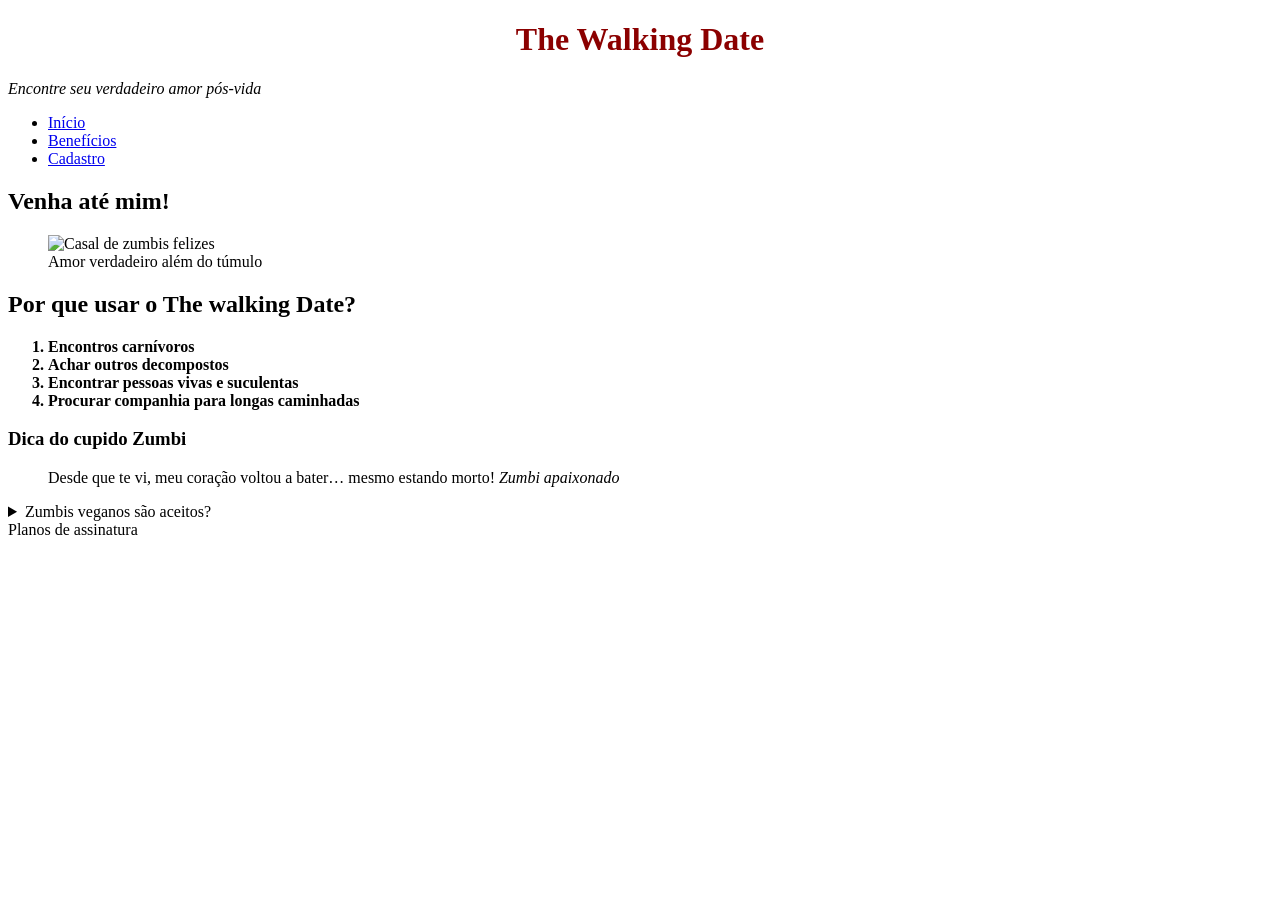
==== the walking date/index.html @ fab05691 "the walking date" ====
<!DOCTYPE html>
<html lang="pt-br">
<head>
    <meta charset="UTF-8">
    <meta name="viewport" content="width=device-width, initial-scale=1.0">
    <title>The Walking Date</title>
</head>
<body>
    <header>
        <h1 style="color: darkred; text-align: center;"> The Walking Date </h1>
        <p><em>Encontre seu verdadeiro amor pós-vida</em></p>
        <nav>
            <ul>
                <li><a href="#">Início</a></li>
                <li><a href="#">Benefícios</a></li>
                <li><a href="#">Cadastro</a></li>
            </ul>
        </nav>
    </header>
    <main>
        <section id="boas-vindas">
            <h2>Venha até mim!</h2>
            <figure>
                <img src="https://images.vexels.com/media/users/3/266578/isolated/lists/30cff70f2777192d1fe25191e46660ad-coracao-de-casal-de-zumbis.png" 
                alt="Casal de zumbis felizes">
                <figcaption>Amor verdadeiro além do túmulo</figcaption>
            </figure>
        </section>
        <section id="Benefícios">
            <h2>Por que usar o The walking Date?</h2>
            <ol>
                <strong>
                    <li>Encontros carnívoros</li>
                    <li>Achar outros decompostos</li>
                    <li>Encontrar pessoas vivas e suculentas</li>
                    <li>Procurar companhia para longas caminhadas</li>
                </strong>
            </ol>
        </section>
        <aside>
            <h3>Dica do cupido Zumbi</h3>
            <section id="Depoimentos">
                <article><blockquote>Desde que te vi, meu coração voltou a bater… mesmo estando morto! <cite>Zumbi apaixonado</cite></blockquote></article>
            </section>
        </aside>
        <section id="faq"> 
            <details>
                <summary>Zumbis veganos são aceitos?</summary>
                <p>NÃO!</p>
            </details>
        </section>
        <section id="planos">
            <table>Planos de assinatura</table>
        </section>
    </main>
</body>
</html>
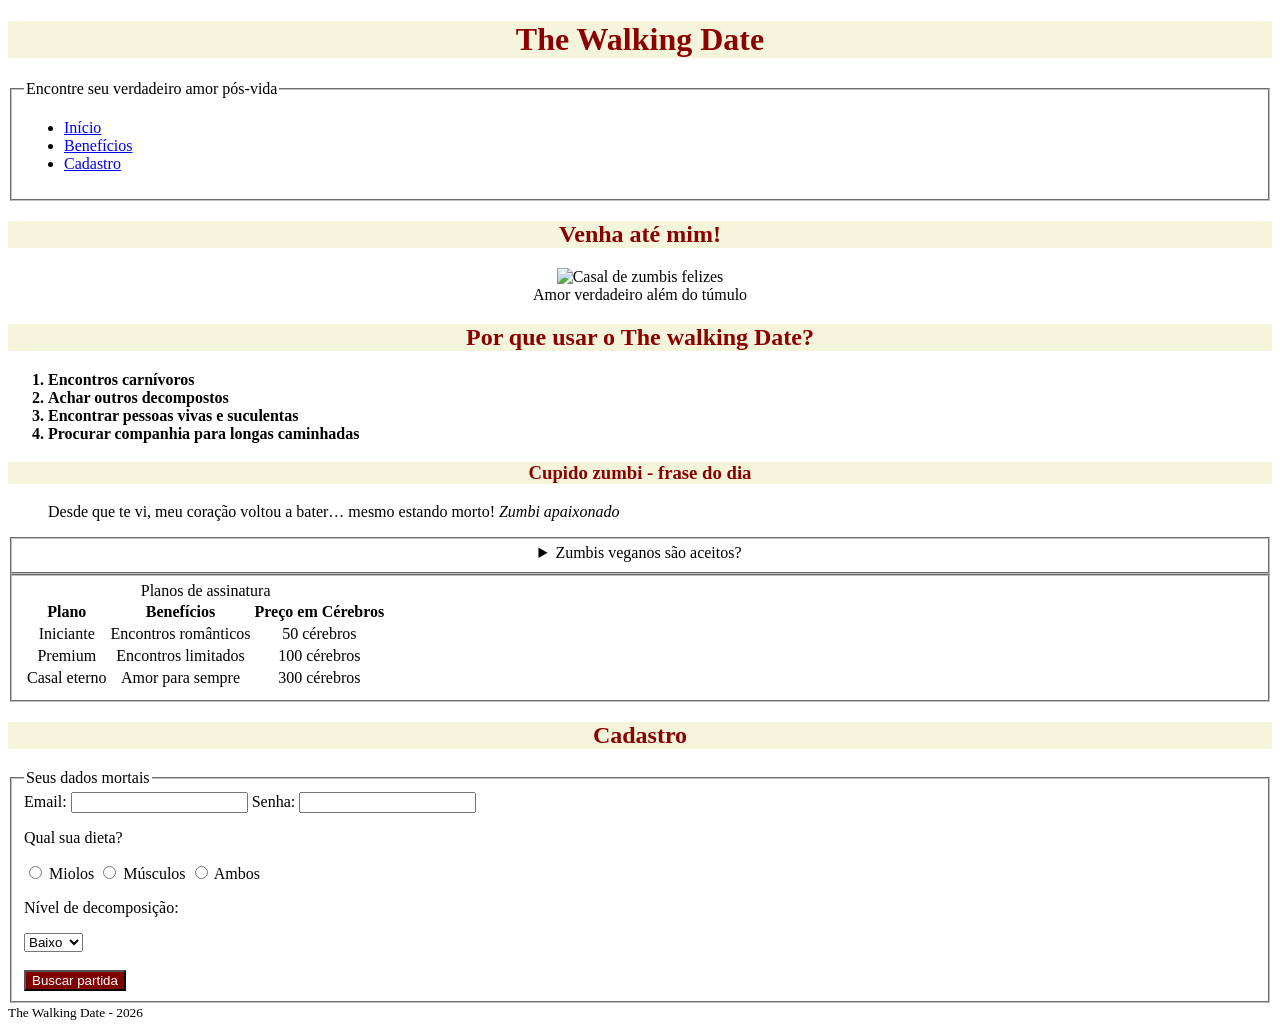
==== commit d503c79f: "the walking date" ====
--- a/the walking date/index.html
+++ b/the walking date/index.html
@@ -5,10 +5,12 @@
     <meta name="viewport" content="width=device-width, initial-scale=1.0">
     <title>The Walking Date</title>
 </head>
+<meta charset="UTF-8">
 <body>
     <header>
-        <h1 style="color: darkred; text-align: center;"> The Walking Date </h1>
-        <p><em>Encontre seu verdadeiro amor pós-vida</em></p>
+        <h1 style="color: darkred; text-align: center; background-color: beige;"> The Walking Date</h1>
+        <fieldset>
+        <legend>Encontre seu verdadeiro amor pós-vida</legend>
         <nav>
             <ul>
                 <li><a href="#">Início</a></li>
@@ -16,18 +18,19 @@
                 <li><a href="#">Cadastro</a></li>
             </ul>
         </nav>
+        </fieldset>
     </header>
     <main>
         <section id="boas-vindas">
-            <h2>Venha até mim!</h2>
-            <figure>
-                <img src="https://images.vexels.com/media/users/3/266578/isolated/lists/30cff70f2777192d1fe25191e46660ad-coracao-de-casal-de-zumbis.png" 
+            <h2 style="color: darkred; text-align: center; background-color: beige;"> Venha até mim! </h2>
+            <figure style="text-align: center;">
+                <img src="https://st.depositphotos.com/1724125/2031/v/450/depositphotos_20310287-stock-illustration-zombie-love.jpg" 
                 alt="Casal de zumbis felizes">
                 <figcaption>Amor verdadeiro além do túmulo</figcaption>
             </figure>
         </section>
         <section id="Benefícios">
-            <h2>Por que usar o The walking Date?</h2>
+            <h2 style="color: darkred; text-align: center; background-color: beige;"> Por que usar o The walking Date?</h2>
             <ol>
                 <strong>
                     <li>Encontros carnívoros</li>
@@ -38,20 +41,84 @@
             </ol>
         </section>
         <aside>
-            <h3>Dica do cupido Zumbi</h3>
+            <h3 style="color: darkred; text-align: center; background-color: beige;"> Cupido zumbi - frase do dia</h3>
             <section id="Depoimentos">
                 <article><blockquote>Desde que te vi, meu coração voltou a bater… mesmo estando morto! <cite>Zumbi apaixonado</cite></blockquote></article>
             </section>
         </aside>
         <section id="faq"> 
-            <details>
+            <fieldset>
+            <details style="text-align: center;">
                 <summary>Zumbis veganos são aceitos?</summary>
                 <p>NÃO!</p>
+                </fieldset>
             </details>
         </section>
         <section id="planos">
-            <table>Planos de assinatura</table>
+            <fieldset>
+            <table style=" text-align: center;">
+                <caption style="text-align: center;">Planos de assinatura</caption>
+                <thead>
+            <tr>
+                <th style="text-align: center;">Plano</th>
+                <th style="text-align: center;">Benefícios</th>
+                <th style="text-align: center;">Preço em Cérebros</th>
+            </tr>
+        </thead>
+        <tbody>
+            <tr>
+               <td style="text-align: center;">Iniciante</td>
+               <td style="text-align: center;">Encontros românticos</td>
+                <td style="text-align: center;">50 cérebros</td>
+            </tr>
+            <tr>
+                <td style="text-align: center;">Premium</td>
+                <td style="text-align: center;">Encontros limitados</td>
+                <td style="text-align: center;">100 cérebros</td>
+            </tr>
+            <tr>
+                <td style="text-align: center;">Casal eterno</td>
+                <td style="text-align: center;">Amor para sempre</td>
+                <td style="text-align: center;">300 cérebros</td>
+            </tr>
+            </tbody>
+            </table>
+            </fieldset>
+        </section>
+        <section id="cadastro">
+            <h2 style="color: darkred; text-align: center; background-color: beige;"> Cadastro</h2>
+            <formaction="#" metho="POST"> 
+                <fieldset>
+                    <legend>Seus dados mortais</legend>
+                    <label>Email:</label>
+                    <input type="text">
+                    <label>Senha:</label>
+                    <input type="email">
+
+                    <p>Qual sua dieta?</p>
+                    <input type="radio"
+                name="dieta"> Miolos
+                    <input type="radio"
+                name="dieta"> Músculos
+                    <input type="radio"
+                name="dieta"> Ambos
+
+                <p>Nível de decomposição:</p>
+                <select>
+                    <option>Baixo</option>
+                    <option>Médio</option>
+                    <option>Alto</option>
+                </select>
+                <br><br>
+                <button type="submit"
+                    style="background-color: rgb(128, 0, 0); color: white;">
+                    Buscar partida
+                </button>
+                </fieldset>
         </section>
     </main>
+    <footer>
+        <small>The Walking Date - 2026</small>
+    </footer>
 </body>
 </html>
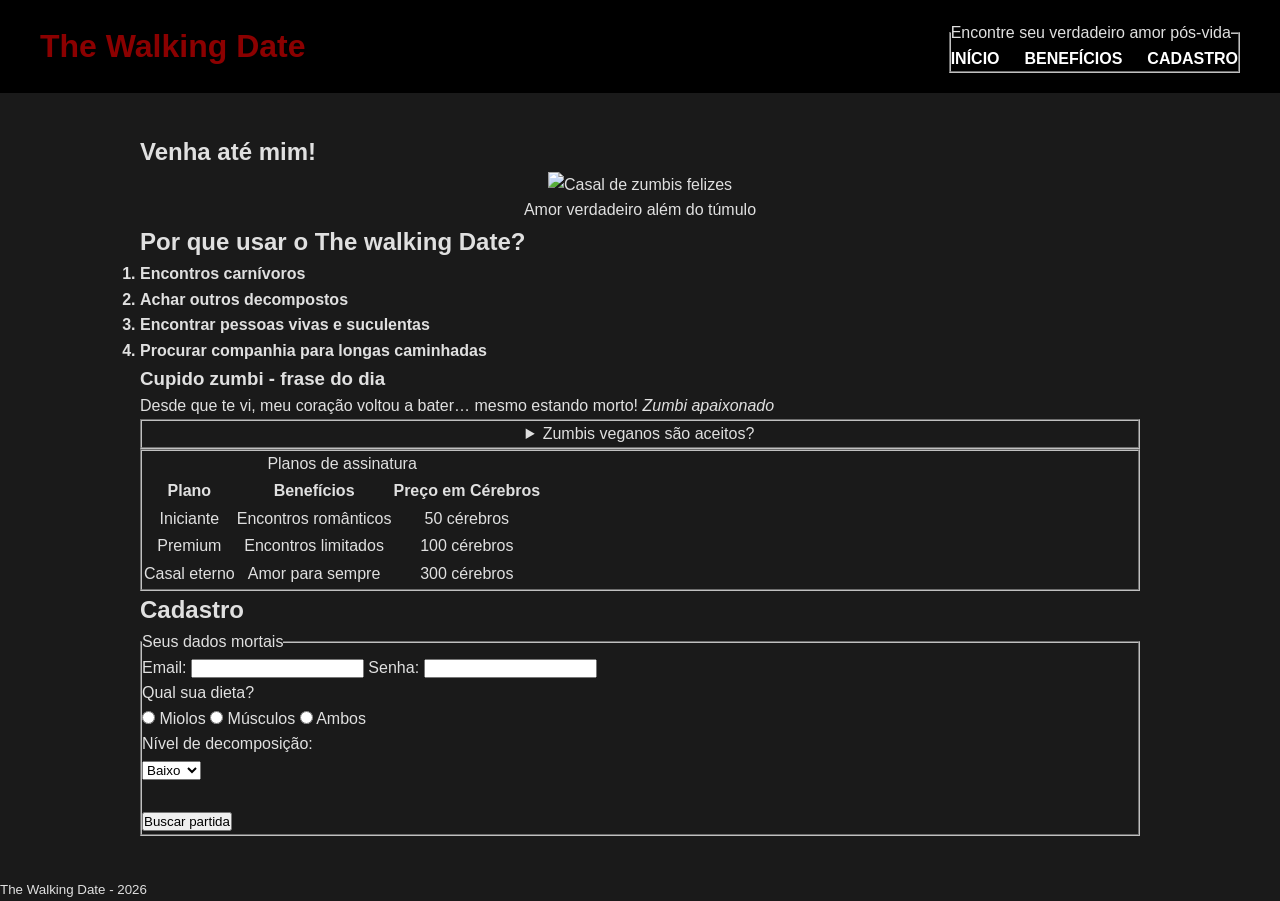
==== commit ff6d6bac: "the walking date" ====
--- a/the walking date/index.html
+++ b/the walking date/index.html
@@ -5,10 +5,13 @@
     <meta name="viewport" content="width=device-width, initial-scale=1.0">
     <title>The Walking Date</title>
 </head>
+
+<link rel='stylesheet' href='style.css'> 
+
 <meta charset="UTF-8">
 <body>
     <header>
-        <h1 style="color: darkred; text-align: center; background-color: beige;"> The Walking Date</h1>
+        <h1>The Walking Date</h1>
         <fieldset>
         <legend>Encontre seu verdadeiro amor pós-vida</legend>
         <nav>
@@ -22,7 +25,7 @@
     </header>
     <main>
         <section id="boas-vindas">
-            <h2 style="color: darkred; text-align: center; background-color: beige;"> Venha até mim! </h2>
+            <h2> Venha até mim! </h2>
             <figure style="text-align: center;">
                 <img src="https://st.depositphotos.com/1724125/2031/v/450/depositphotos_20310287-stock-illustration-zombie-love.jpg" 
                 alt="Casal de zumbis felizes">
@@ -30,7 +33,7 @@
             </figure>
         </section>
         <section id="Benefícios">
-            <h2 style="color: darkred; text-align: center; background-color: beige;"> Por que usar o The walking Date?</h2>
+            <h2> Por que usar o The walking Date?</h2>
             <ol>
                 <strong>
                     <li>Encontros carnívoros</li>
@@ -41,7 +44,7 @@
             </ol>
         </section>
         <aside>
-            <h3 style="color: darkred; text-align: center; background-color: beige;"> Cupido zumbi - frase do dia</h3>
+            <h3> Cupido zumbi - frase do dia</h3>
             <section id="Depoimentos">
                 <article><blockquote>Desde que te vi, meu coração voltou a bater… mesmo estando morto! <cite>Zumbi apaixonado</cite></blockquote></article>
             </section>
@@ -86,7 +89,7 @@
             </fieldset>
         </section>
         <section id="cadastro">
-            <h2 style="color: darkred; text-align: center; background-color: beige;"> Cadastro</h2>
+            <h2> Cadastro</h2>
             <formaction="#" metho="POST"> 
                 <fieldset>
                     <legend>Seus dados mortais</legend>
@@ -110,8 +113,7 @@
                     <option>Alto</option>
                 </select>
                 <br><br>
-                <button type="submit"
-                    style="background-color: rgb(128, 0, 0); color: white;">
+                <button type="submit">
                     Buscar partida
                 </button>
                 </fieldset>
--- a/the walking date/style.css
+++ b/the walking date/style.css
@@ -0,0 +1,52 @@
+* {
+margin: 0; 
+padding: 0; 
+box-sizing: border-box;
+}
+body {
+background-color: #1a1a1a;
+color: #e0e0e0;
+font-family: 'Arial', sans-serif;
+line-height: 1.6;
+
+
+}
+
+:root {
+    --cor-sangue: #8b0000;
+    --cor-zumbi: #2e8b57;
+}
+
+header {
+    background-color: #000000;
+    padding: 20px 40px;
+    display: flex;
+    justify-content: space-between;
+    align-items: center;
+    h1 {
+        color: var(--cor-sangue);
+    }
+    nav {
+        ul {
+            display: flex;
+            gap: 25px;
+            list-style: none;
+        }
+    }
+}
+nav a {
+    text-decoration: none;
+    color: #ffffff;
+    font-weight: bold;
+    text-transform: uppercase;
+    transition: color 0.3s ease;
+}
+
+nav a:hover {
+    color: var(--cor-zumbi);
+}
+
+main {
+    max-width: 1000px;
+    margin: 40px auto;
+}
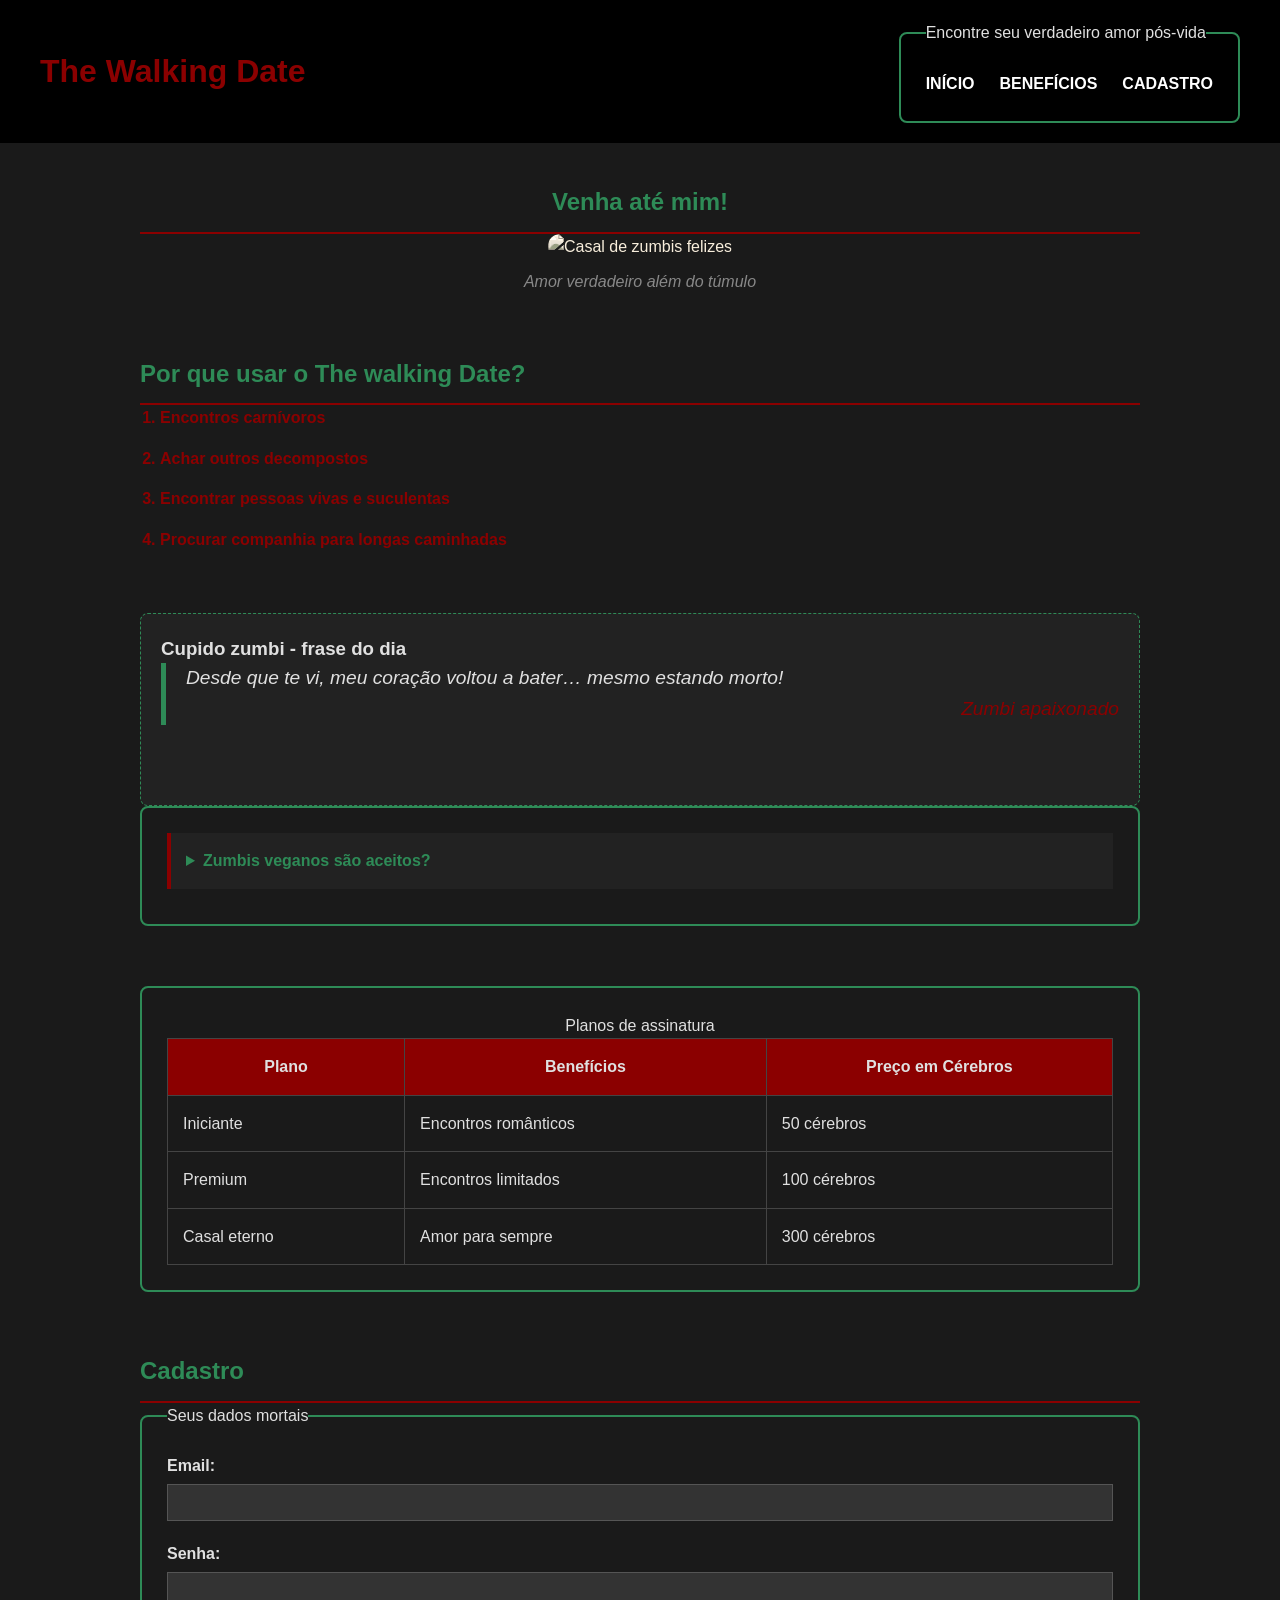
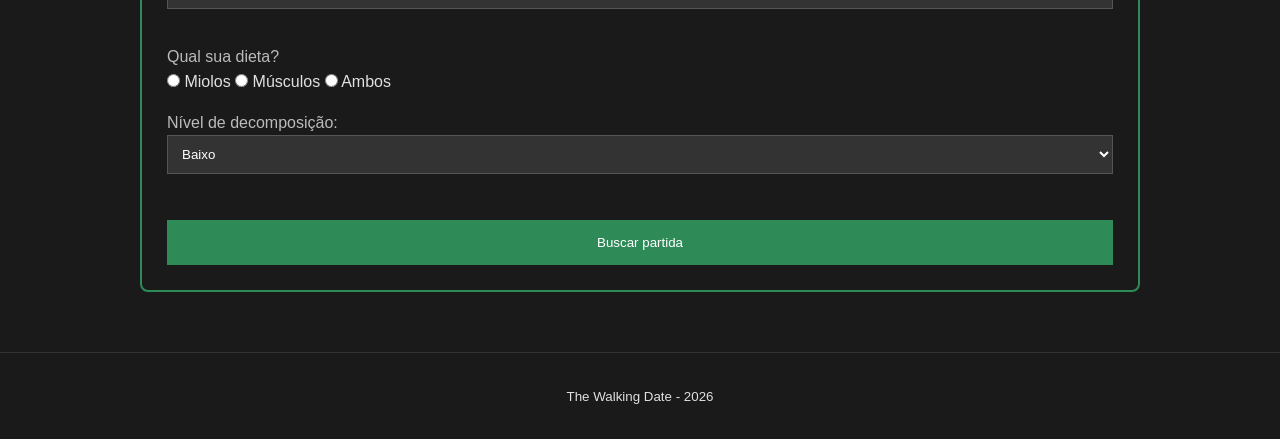
==== commit ad7afcbb: "the walking date" ====
--- a/the walking date/index.html
+++ b/the walking date/index.html
@@ -1,34 +1,36 @@
 <!DOCTYPE html>
 <html lang="pt-br">
+
 <head>
     <meta charset="UTF-8">
     <meta name="viewport" content="width=device-width, initial-scale=1.0">
     <title>The Walking Date</title>
 </head>
 
-<link rel='stylesheet' href='style.css'> 
+<link rel='stylesheet' href='style.css'>
 
 <meta charset="UTF-8">
+
 <body>
     <header>
         <h1>The Walking Date</h1>
         <fieldset>
-        <legend>Encontre seu verdadeiro amor pós-vida</legend>
-        <nav>
-            <ul>
-                <li><a href="#">Início</a></li>
-                <li><a href="#">Benefícios</a></li>
-                <li><a href="#">Cadastro</a></li>
-            </ul>
-        </nav>
+            <legend>Encontre seu verdadeiro amor pós-vida</legend>
+            <nav>
+                <ul>
+                    <li><a href="#">Início</a></li>
+                    <li><a href="#">Benefícios</a></li>
+                    <li><a href="#">Cadastro</a></li>
+                </ul>
+            </nav>
         </fieldset>
     </header>
     <main>
         <section id="boas-vindas">
             <h2> Venha até mim! </h2>
-            <figure style="text-align: center;">
-                <img src="https://st.depositphotos.com/1724125/2031/v/450/depositphotos_20310287-stock-illustration-zombie-love.jpg" 
-                alt="Casal de zumbis felizes">
+            <figure>
+                <img src="https://st.depositphotos.com/1724125/2031/v/450/depositphotos_20310287-stock-illustration-zombie-love.jpg"
+                    alt="Casal de zumbis felizes">
                 <figcaption>Amor verdadeiro além do túmulo</figcaption>
             </figure>
         </section>
@@ -46,51 +48,54 @@
         <aside>
             <h3> Cupido zumbi - frase do dia</h3>
             <section id="Depoimentos">
-                <article><blockquote>Desde que te vi, meu coração voltou a bater… mesmo estando morto! <cite>Zumbi apaixonado</cite></blockquote></article>
+                <article>
+                    <blockquote>Desde que te vi, meu coração voltou a bater… mesmo estando morto! <cite>Zumbi
+                            apaixonado</cite></blockquote>
+                </article>
             </section>
         </aside>
-        <section id="faq"> 
+        <section id="faq">
             <fieldset>
-            <details style="text-align: center;">
-                <summary>Zumbis veganos são aceitos?</summary>
-                <p>NÃO!</p>
-                </fieldset>
+                <details>
+                    <summary>Zumbis veganos são aceitos?</summary>
+                    <p>NÃO!</p>
+            </fieldset>
             </details>
         </section>
         <section id="planos">
             <fieldset>
-            <table style=" text-align: center;">
-                <caption style="text-align: center;">Planos de assinatura</caption>
-                <thead>
-            <tr>
-                <th style="text-align: center;">Plano</th>
-                <th style="text-align: center;">Benefícios</th>
-                <th style="text-align: center;">Preço em Cérebros</th>
-            </tr>
-        </thead>
-        <tbody>
-            <tr>
-               <td style="text-align: center;">Iniciante</td>
-               <td style="text-align: center;">Encontros românticos</td>
-                <td style="text-align: center;">50 cérebros</td>
-            </tr>
-            <tr>
-                <td style="text-align: center;">Premium</td>
-                <td style="text-align: center;">Encontros limitados</td>
-                <td style="text-align: center;">100 cérebros</td>
-            </tr>
-            <tr>
-                <td style="text-align: center;">Casal eterno</td>
-                <td style="text-align: center;">Amor para sempre</td>
-                <td style="text-align: center;">300 cérebros</td>
-            </tr>
-            </tbody>
-            </table>
+                <table>
+                    <caption>Planos de assinatura</caption>
+                    <thead>
+                        <tr>
+                            <th>Plano</th>
+                            <th>Benefícios</th>
+                            <th>Preço em Cérebros</th>
+                        </tr>
+                    </thead>
+                    <tbody>
+                        <tr>
+                            <td>Iniciante</td>
+                            <td>Encontros românticos</td>
+                            <td>50 cérebros</td>
+                        </tr>
+                        <tr>
+                            <td>Premium</td>
+                            <td>Encontros limitados</td>
+                            <td>100 cérebros</td>
+                        </tr>
+                        <tr>
+                            <td>Casal eterno</td>
+                            <td>Amor para sempre</td>
+                            <td>300 cérebros</td>
+                        </tr>
+                    </tbody>
+                </table>
             </fieldset>
         </section>
         <section id="cadastro">
             <h2> Cadastro</h2>
-            <formaction="#" metho="POST"> 
+            <formaction="#" metho="POST">
                 <fieldset>
                     <legend>Seus dados mortais</legend>
                     <label>Email:</label>
@@ -99,23 +104,20 @@
                     <input type="email">
 
                     <p>Qual sua dieta?</p>
-                    <input type="radio"
-                name="dieta"> Miolos
-                    <input type="radio"
-                name="dieta"> Músculos
-                    <input type="radio"
-                name="dieta"> Ambos
+                    <input type="radio" name="dieta"> Miolos
+                    <input type="radio" name="dieta"> Músculos
+                    <input type="radio" name="dieta"> Ambos
 
-                <p>Nível de decomposição:</p>
-                <select>
-                    <option>Baixo</option>
-                    <option>Médio</option>
-                    <option>Alto</option>
-                </select>
-                <br><br>
-                <button type="submit">
-                    Buscar partida
-                </button>
+                    <p>Nível de decomposição:</p>
+                    <select>
+                        <option>Baixo</option>
+                        <option>Médio</option>
+                        <option>Alto</option>
+                    </select>
+                    <br><br>
+                    <button type="submit">
+                        Buscar partida
+                    </button>
                 </fieldset>
         </section>
     </main>
@@ -123,4 +125,5 @@
         <small>The Walking Date - 2026</small>
     </footer>
 </body>
+
 </html>
--- a/the walking date/style.css
+++ b/the walking date/style.css
@@ -3,13 +3,12 @@
 padding: 0; 
 box-sizing: border-box;
 }
+
 body {
 background-color: #1a1a1a;
 color: #e0e0e0;
 font-family: 'Arial', sans-serif;
 line-height: 1.6;
-
-
 }
 
 :root {
@@ -34,6 +33,7 @@
         }
     }
 }
+
 nav a {
     text-decoration: none;
     color: #ffffff;
@@ -49,4 +49,162 @@
 main {
     max-width: 1000px;
     margin: 40px auto;
+}
+
+section {
+    margin-bottom: 60px;
+    h2 {
+        color: var(--cor-zumbi);
+        border-bottom: 2px solid var(--cor-sangue);
+        padding-bottom: 10px;
+    }
+}
+
+#boas-vindas {
+    text-align: center;
+}
+
+img {
+    max-width: 100%;
+    height: auto;
+    border-radius: 12px;
+    filter: grayscale(80%) sepia(30%);
+    transition: filter 0.5s ease;
+}
+
+img:hover {
+    filter: none
+}
+
+figcaption {
+    font-style: italic;
+    color: #888;
+    margin-top: 10px;
+}
+
+#beneficios {
+    display: flex;
+    gap: 40px;
+}
+
+ol {
+    padding-left: 20px;
+    li {
+    margin-bottom: 15px;
+    }
+}
+
+strong {
+    color: var(--cor-sangue);
+}
+
+aside {
+    background-color: #222222;
+    padding: 20px;
+    border-radius: 8px;
+    border: 1px dashed var(--cor-zumbi);
+}
+
+blockquote {
+    font-size: 1.2rem;
+    font-style: italic;
+    border-left: 5px solid var(--cor-zumbi);
+    padding-left: 20px;
+}
+
+cite {
+    display: block;
+    text-align: right;
+    color: #8b0000;
+}
+
+table {
+    width: 100%;
+    border-collapse: collapse;
+    th {
+        border: 1px solid #444;
+        padding: 15px;
+        background-color: var(--cor-sangue);
+    }
+    td {
+        border: 1px solid #444;
+        padding: 15px;
+    }
+}
+
+fieldset {
+    border: 2px solid var(--cor-zumbi);
+    padding: 25px;
+    border-radius: 8px;
+}
+
+button {
+    background-color: var(--cor-zumbi);
+    color: white;
+    padding: 15px 30px;
+    border: none;
+    cursor: pointer;
+    width: 100%;
+}
+
+button:hover {
+    color: var(--cor-sangue);
+}
+
+input[type="text"],
+input[type="email"],
+select {
+    width: 100%;
+    padding: 10px;
+    margin-bottom: 20px;
+    border-radius: 1px solid #555;
+    background-color: #333;
+    color: #fff;
+    border: 1px solid #555;
+}
+
+:focus {
+    outline: none;
+    border-color: var(--cor-zumbi);
+}
+
+label {
+    display: block;
+    margin-bottom: 5px;
+    font-weight: bold;
+}
+
+details {
+    background-color: #222;
+    padding: 15px;
+    margin-bottom: 10px;
+    border-left: 4px solid var(--cor-sangue);
+}
+
+summary {
+    cursor: pointer;
+    font-weight: bold;
+    color: var(--cor-zumbi);
+}
+
+p {
+    margin-top: 15px;
+    color: #bbb;
+}
+
+footer {
+    text-align: center;
+    padding: 30px;
+    margin-top: 40px;
+    border-top: 1px solid #333;
+}
+
+@media (max-width: 768px) {
+    header {
+        flex-direction: column;
+        gap: 15px;
+    }
+    #beneficios {
+        flex-direction: column;
+    }
 }
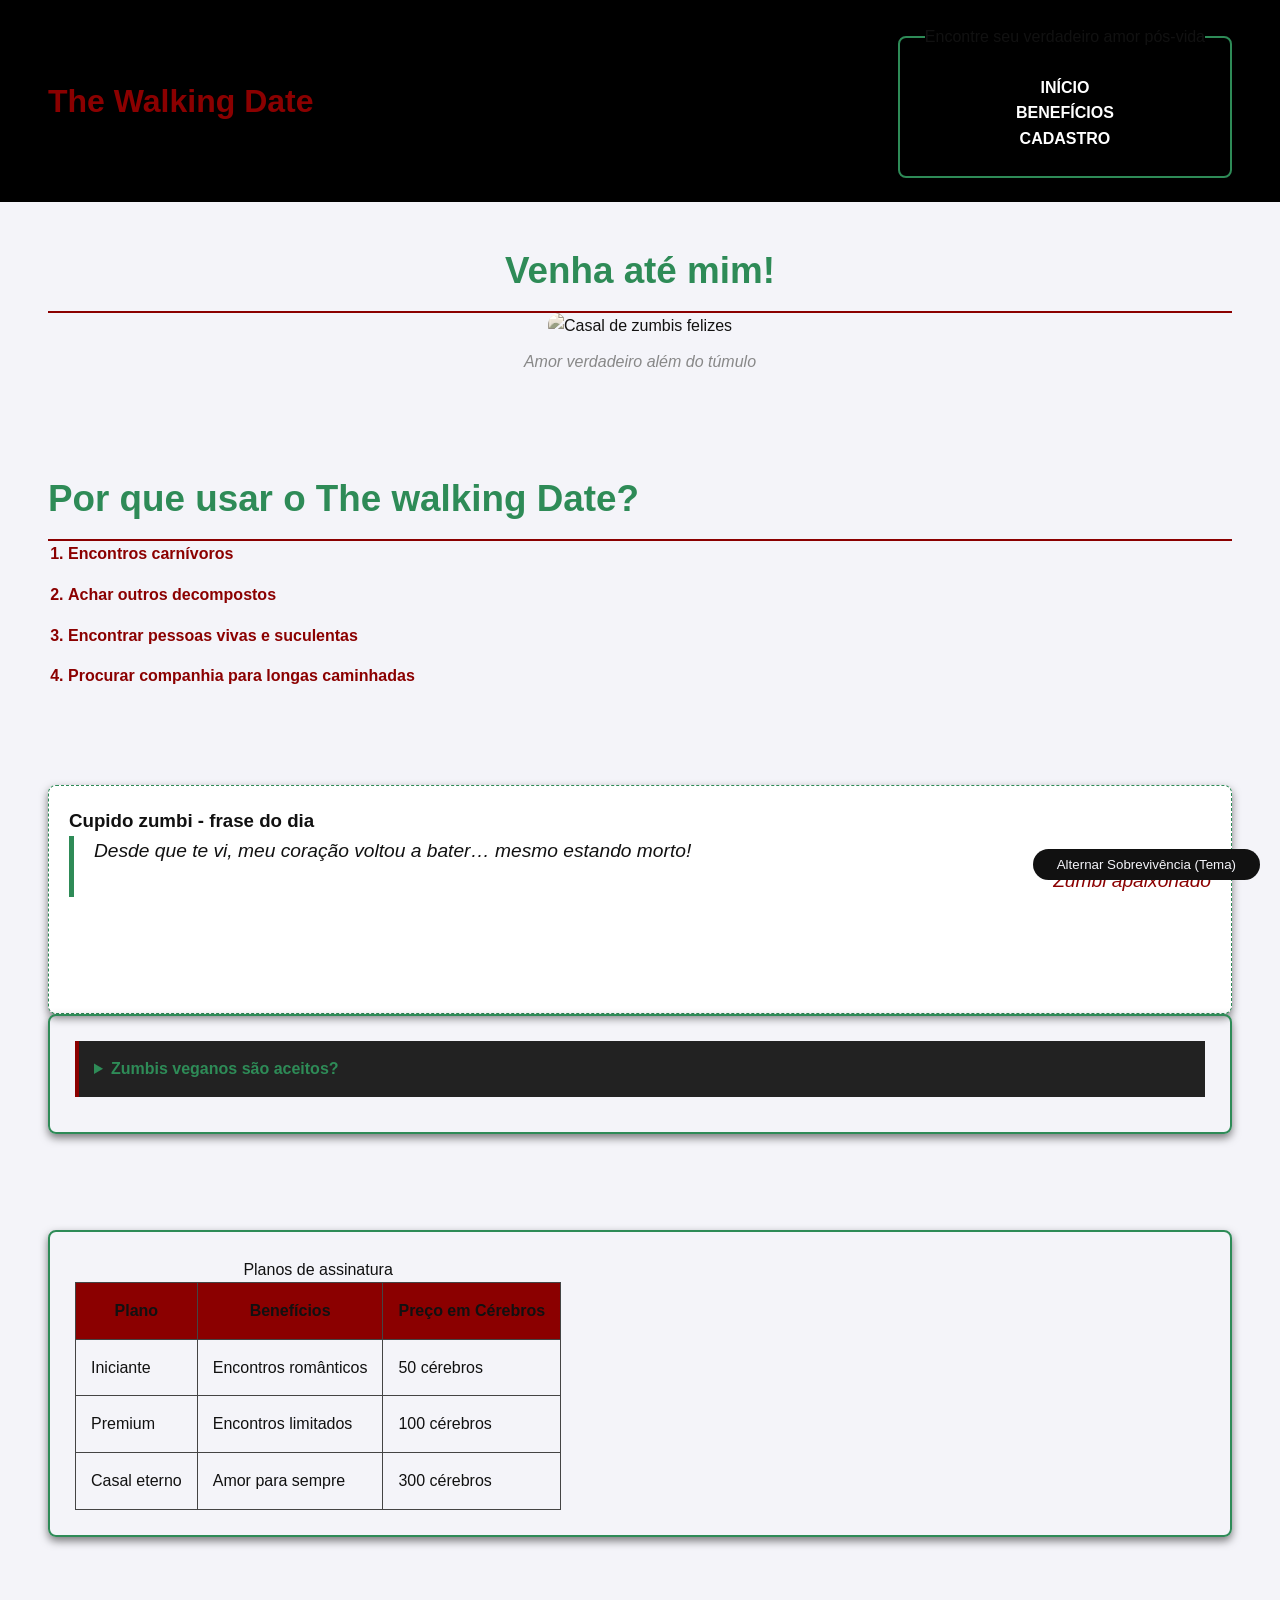
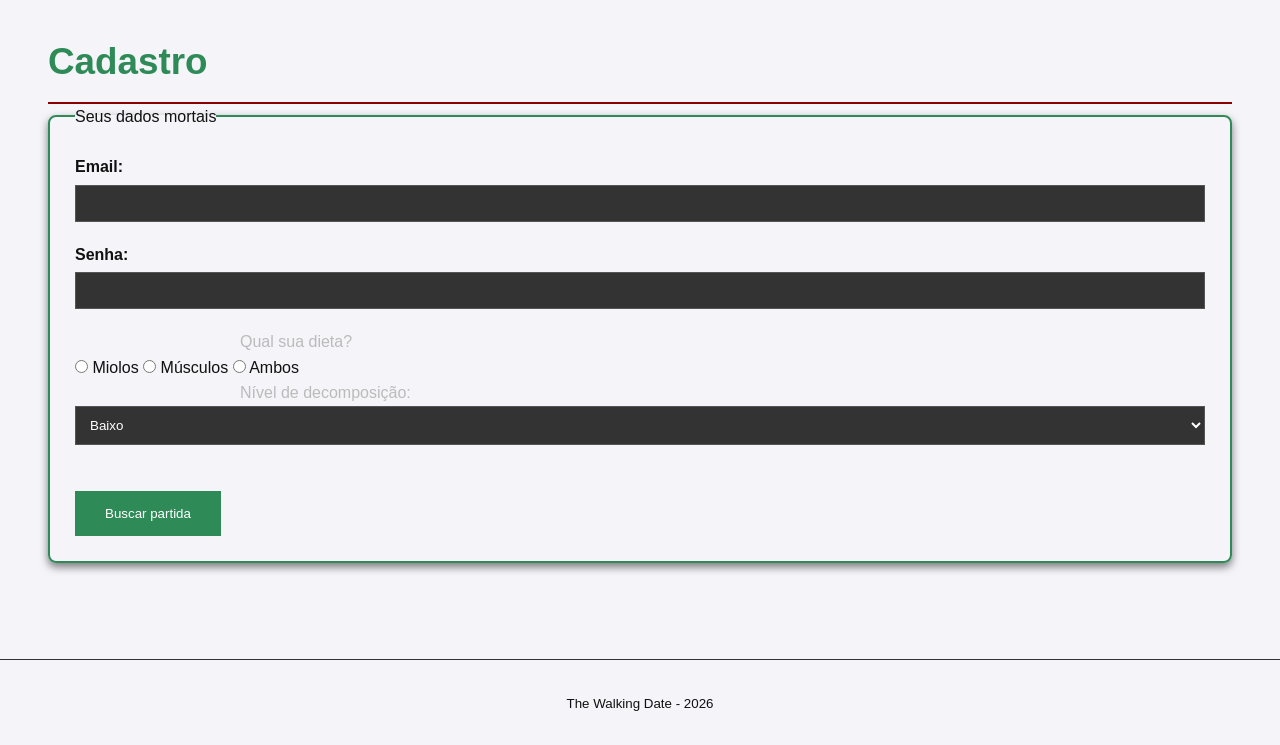
==== commit 4509bb74: "the walking date" ====
--- a/the walking date/index.html
+++ b/the walking date/index.html
@@ -1,5 +1,5 @@
 <!DOCTYPE html>
-<html lang="pt-br">
+<html lang="pt-br" data-theme="dark">
 
 <head>
     <meta charset="UTF-8">
@@ -21,6 +21,7 @@
                     <li><a href="#">Início</a></li>
                     <li><a href="#">Benefícios</a></li>
                     <li><a href="#">Cadastro</a></li>
+                    <button id="btn-tema">Alternar Sobrevivência (Tema)</button>
                 </ul>
             </nav>
         </fieldset>
--- a/the walking date/style.css
+++ b/the walking date/style.css
@@ -5,30 +5,43 @@
 }
 
 body {
-background-color: #1a1a1a;
-color: #e0e0e0;
-font-family: 'Arial', sans-serif;
+background-color: var(--cor-fundo-base);
+color: var(--cor-texto-base);
+font-family: var(--fonte-principal);
 line-height: 1.6;
 }
 
 :root {
     --cor-sangue: #8b0000;
     --cor-zumbi: #2e8b57;
+    --cor-fundo-base: #1a1a1a;
+    --cor-texto-base: #e0e0e0;
+    --cor-superficie: #222222;
+    --espaco-p: 8px;
+    --espaco-m: 16px;
+    --espaco-g: 32px;
+    --borda-suave: 8px;
+    --borda-arredondada: 50px;
+    --fonte-principal: 'Arial', sans-serif;
+    --sombra-padrao: 0 4px 8px rgba(0, 0, 0, 0.5);
+    --transicao-rapida: 0.3s ease;
 }
 
 header {
     background-color: #000000;
-    padding: 20px 40px;
+    padding: var(--espaco-m) var(--espaco-g);
     display: flex;
     justify-content: space-between;
     align-items: center;
+    flex-direction: column;
+    text-align: center;
     h1 {
         color: var(--cor-sangue);
     }
     nav {
         ul {
-            display: flex;
-            gap: 25px;
+            flex-direction: column;
+            gap: var(--espaco-p);
             list-style: none;
         }
     }
@@ -40,6 +53,7 @@
     font-weight: bold;
     text-transform: uppercase;
     transition: color 0.3s ease;
+    transition: all var(--transicao-rapida);
 }
 
 nav a:hover {
@@ -47,13 +61,14 @@
 }
 
 main {
-    max-width: 1000px;
+    width: calc(100% - var(--espaco-g) * 2);
     margin: 40px auto;
 }
 
 section {
-    margin-bottom: 60px;
+    margin-bottom: calc(var(--espaco-g) * 2);
     h2 {
+        font-size: calc(1.5rem + 1vw);
         color: var(--cor-zumbi);
         border-bottom: 2px solid var(--cor-sangue);
         padding-bottom: 10px;
@@ -66,10 +81,12 @@
 
 img {
     max-width: 100%;
+    width: 100%;
     height: auto;
     border-radius: 12px;
     filter: grayscale(80%) sepia(30%);
     transition: filter 0.5s ease;
+    transition: all var(--transicao-rapida);
 }
 
 img:hover {
@@ -84,6 +101,7 @@
 
 #beneficios {
     display: flex;
+    flex-direction: column;
     gap: 40px;
 }
 
@@ -99,10 +117,11 @@
 }
 
 aside {
-    background-color: #222222;
+    background-color: var(--cor-superficie);
     padding: 20px;
-    border-radius: 8px;
+    border-radius: var(--borda-suave);
     border: 1px dashed var(--cor-zumbi);
+    box-shadow: var(--sombra-padrao);
 }
 
 blockquote {
@@ -121,6 +140,8 @@
 table {
     width: 100%;
     border-collapse: collapse;
+    display: block;
+    overflow-x: auto;
     th {
         border: 1px solid #444;
         padding: 15px;
@@ -136,6 +157,7 @@
     border: 2px solid var(--cor-zumbi);
     padding: 25px;
     border-radius: 8px;
+    box-shadow: var(--sombra-padrao);
 }
 
 button {
@@ -158,8 +180,8 @@
     padding: 10px;
     margin-bottom: 20px;
     border-radius: 1px solid #555;
-    background-color: #333;
-    color: #fff;
+    background-color: var(--cor-input-fundo, #333);
+    color: var(--cor-input-texto, #fff);
     border: 1px solid #555;
 }
 
@@ -199,12 +221,77 @@
     border-top: 1px solid #333;
 }
 
-@media (max-width: 768px) {
+.botao-match {
+    --cor-botao: var(--cor-zumbi);
+    background-color: var(--cor-botao);
+}
+
+.botao-match:hover {
+    --cor-botao: var(--cor-sangue);
+}
+
+.cartao-zumbi:hover {
+    box-shadow: 0 8px calc(var(--espaco-m) * 1.5) rgba(0, 0, 0, 0.7);
+    transform: translateY(-5px);
+}
+
+@media (min-width: 768px) {
     header {
-        flex-direction: column;
-        gap: 15px;
+        flex-direction: row;
+    }
+    ul {
+        flex-direction: row;
+        gap: var(--espaco-g);
     }
     #beneficios {
-        flex-direction: column;
-    }
+        flex-direction: row;
+    }
+    :root {
+        --espaco-m: 24px;
+        --espaco-g: 48px;
+    }
+    button {
+        width: auto;
+    }
+}
+
+@media (min-width: 1024px) {
+    p {
+        max-width: 800px;
+        margin: 0 auto;
+    }
+}
+
+@media (prefers-color-scheme: light) {
+    :root {
+        --cor-fundo-base: #f4f4f9;
+        --cor-texto-base: #111111;
+        --cor-superficie: #ffffff;
+        --cor-borda: #cccccc;
+    }
+}
+
+html[data-theme='light'] {
+    :root {
+        --cor-fundo-base: #f4f4f9;
+        --cor-texto-base: #111111;
+        --cor-superficie: #ffffff;
+        --cor-borda: #cccccc;
+        --cor-sangue: #cc0000;
+        --cor-zumbi: #006400;
+        --cor-input-fundo: #ffffff;
+        --cor-input-texto: #333333;
+    }
+}
+
+#btn-tema {
+    border-radius: var(--borda-arredondada);
+    padding: var(--espaco-p) var(--espaco-m);
+    background-color: var(--cor-texto-base);
+    color: var(--cor-fundo-base);
+    transition: all var(--transicao-rapida);
+    position: fixed;
+    bottom: 20px;
+    right: 20px;
+    z-index: 100;
 }
